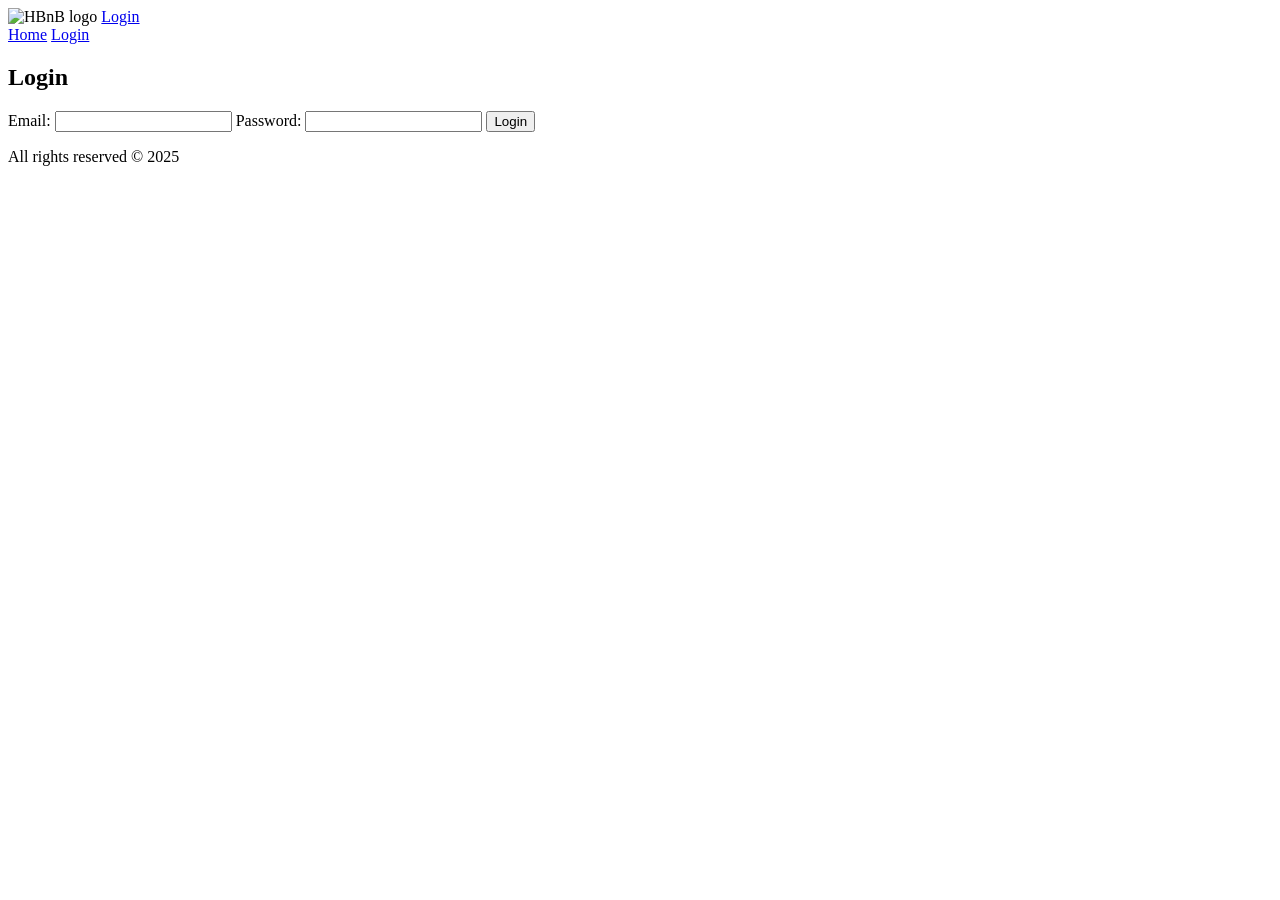
==== part4/login.html @ a2b89691 "ajout du fichier login suite au fork donc récupération du code branche vivi ancien repo commum" ====
<!DOCTYPE html>
<html lang="en">

<head>
    <meta charset="UTF-8">
    <meta name="viewport" content="width=device-width, initial-scale=1.0">
    <title>Login</title>
    <link rel="stylesheet" href="styles.css">
</head>

<body>
    <header>
        <img src="images/logo.png" alt="HBnB logo" class="logo">
        <a href="login.html" class="login-button">Login</a>
    </header>
    <nav>
        <a href="index.html">Home</a>
        <a href="login.html">Login</a>
    </nav>
    <main>
        <form id="login-form">
            <h2>Login</h2>
            <label for="email">Email:</label>
            <input type="email" id="email" name="email" required>

            <label for="password">Password:</label>
            <input type="password" id="password" name="password" required>

            <button type="submit">Login</button>
        </form>
    </main>
    <script src="scripts.js"></script>
    <footer>
        <p>All rights reserved © 2025</p>
    </footer>
</body>

</html>
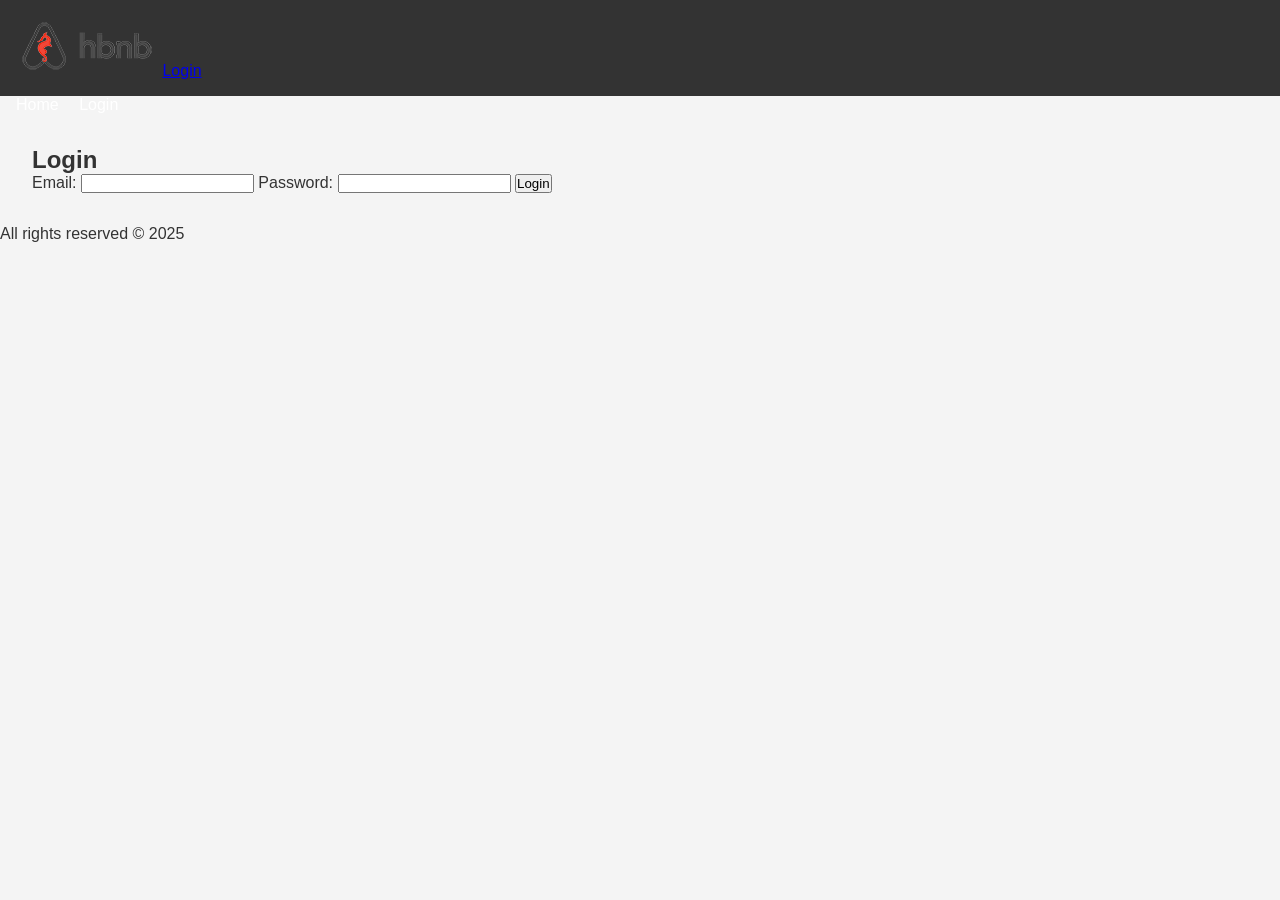
==== commit dc925e63: "ajout de id=login-link pour checkAuthentication() puisse le cacher si token présent" ====
--- a/part4/login.html
+++ b/part4/login.html
@@ -11,7 +11,7 @@
 <body>
     <header>
         <img src="images/logo.png" alt="HBnB logo" class="logo">
-        <a href="login.html" class="login-button">Login</a>
+        <a id="login-link" href="login.html" class="login-button">Login</a>
     </header>
     <nav>
         <a href="index.html">Home</a>
--- a/part4/styles.css
+++ b/part4/styles.css
@@ -0,0 +1,39 @@
+/* 
+  This is a SAMPLE File to get you started. Follow the instructions on the project to complete the tasks. 
+  You'll probably need to override some of theese styles.
+*/
+
+* {
+    box-sizing: border-box;
+    margin: 0;
+    padding: 0;
+    font-family: Arial, sans-serif;
+}
+
+body {
+    background-color: #f4f4f4;
+    color: #333;
+}
+
+header {
+    background-color: #333;
+    color: #fff;
+    padding: 1rem;
+}
+
+nav a {
+    color: #fff;
+    text-decoration: none;
+    margin-left: 1rem;
+}
+
+main {
+    padding: 2rem;
+}
+
+.place-card, .review-card {
+    margin: 20px;
+    padding: 10px;
+    border: 1px solid #ddd;
+    border-radius: 10px;
+}
